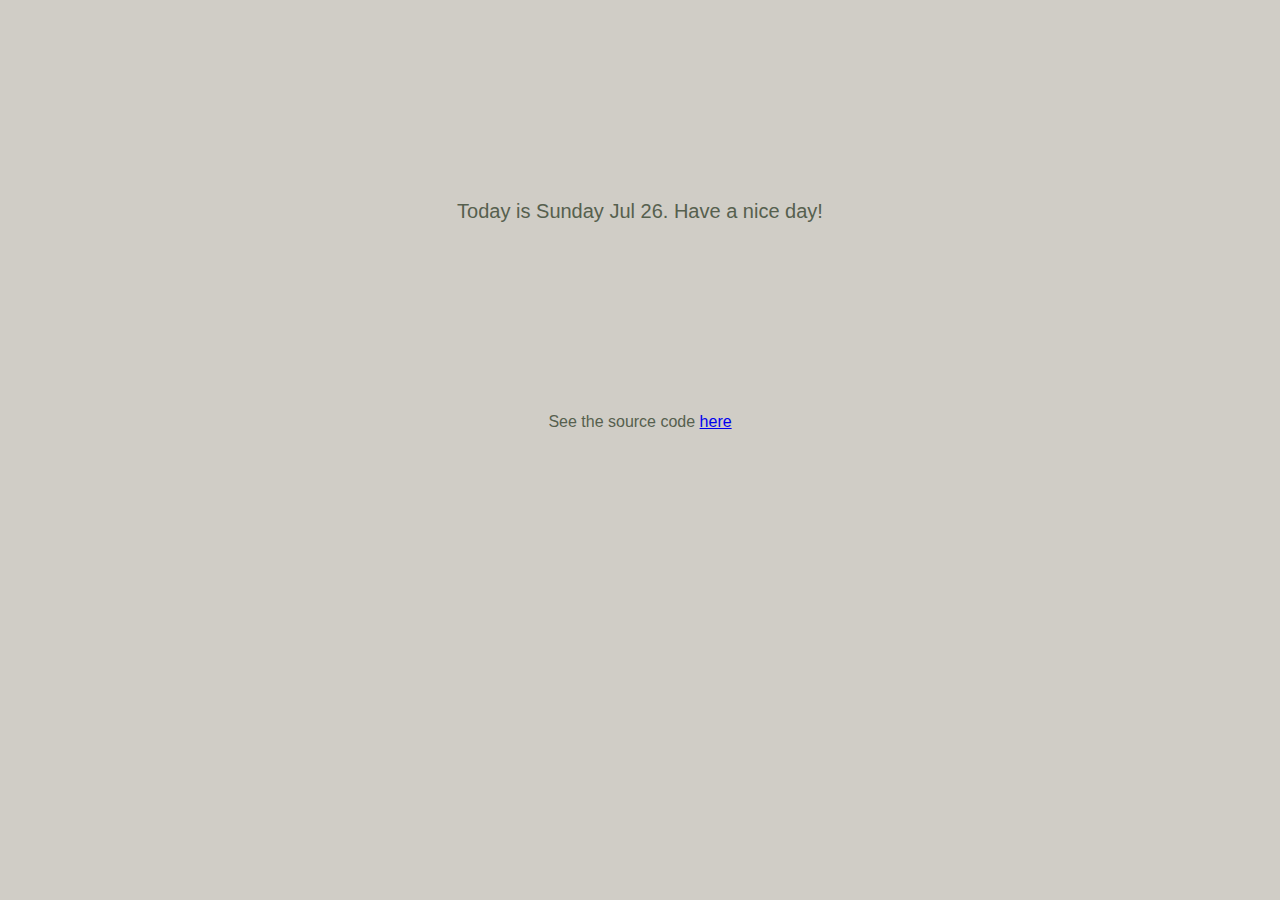
==== index.html @ a78f7fa2 "Add files via upload" ====
<!DOCTYPE html>
<html lang="en">
<head>
	<meta charset="UTF-8" name="viewport" content="width=device-width, initial-scale=1">
	<title>Canvas Clock</title>
	<style type="text/css">
		body {
			background-color: #D0CDC6;
		}
		#greet {
			text-align: center;
			margin-top: 200px;
			font-size: 20px;
			font-family: sans-serif;
			color: #56604E;
		}
		.clock {
			text-align: center;
			
		}
		#code {
			text-align: center;
			font-family: sans-serif;
			color: #56604E;
			font-size: 16px;
		}
		
	</style>
</head>
<body>
	<p id='greet'>Hello</p>
	<div class="clock">
		<canvas id="clock" ></canvas>
	</div>
	<p id='code'>See the source code <a href="https://github.com/JinWangQ/clock-by-canvas">here</a></p>
	
	<script type="text/javascript" src="clock.js"></script>
	
	
	
	<script>
		var now2 = new Date();
		var year = now2.getFullYear();
		var mo = ['Jan', 'Feb', 'Mar', 'Apr', 'May', 'Jun', 'Jul', 'Aug', 'Sep', 'Oct', 'Nov', 'Dec'];
		var month = mo[now2.getMonth()];
		var date = now2.getDate();
		var week = ['Sunday', 'Monday', 'Tuesday', 'Wednesday', 'Thursday', 'Friday', 'Saturday'];
		var day = week[now2.getDay()];

		document.getElementById('greet').innerHTML = 'Today is ' + day + ' ' + month + ' ' + date + '. Have a nice day!';

	</script>
	
</body>
</html>
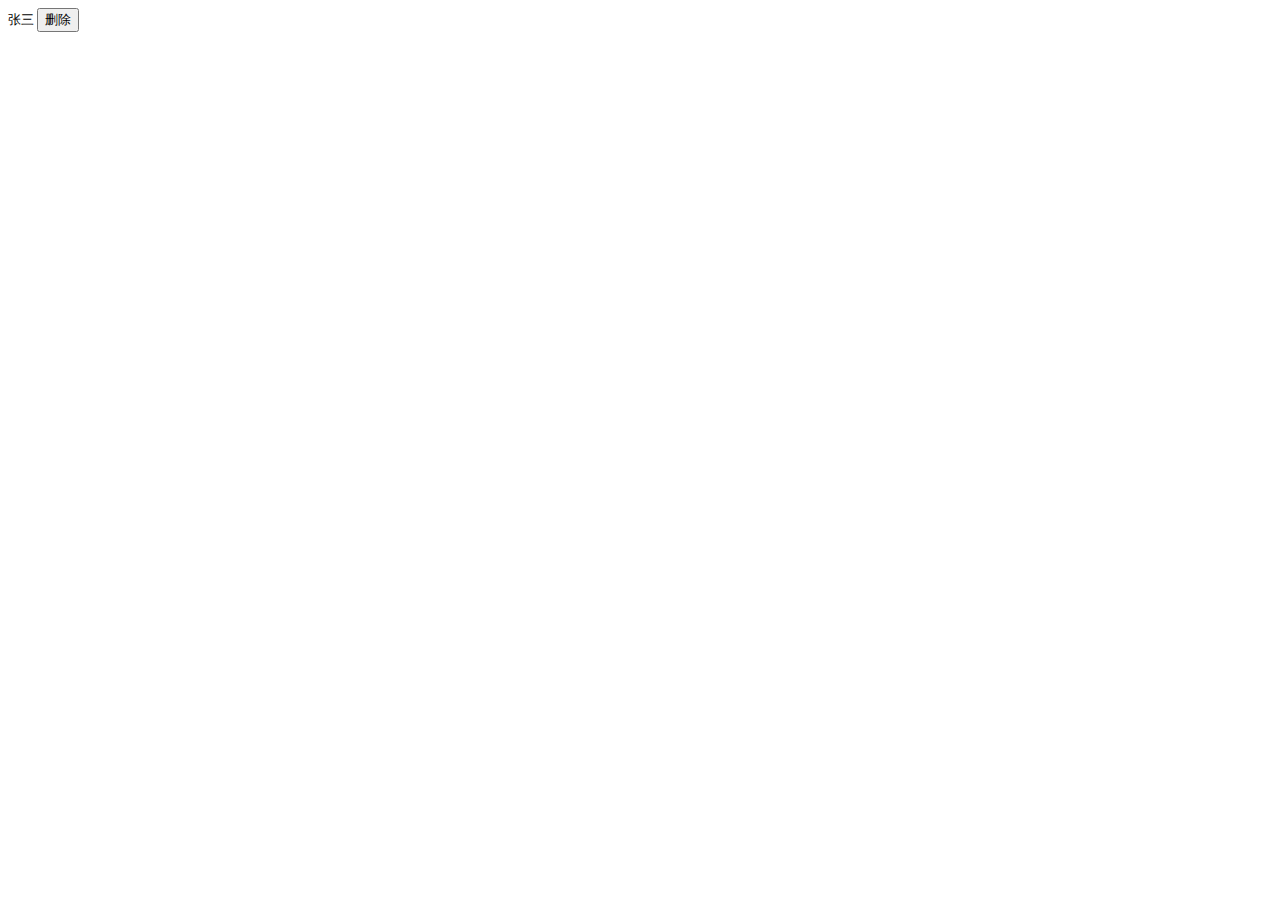
==== commit f2123429: "first commit demo" ====
--- a/index.html
+++ b/index.html
@@ -1,55 +1,54 @@
 <!DOCTYPE html>
 <html lang="en">
-<head>
-	<meta charset="UTF-8" name="viewport" content="width=device-width, initial-scale=1">
-	<title>Canvas Clock</title>
-	<style type="text/css">
-		body {
-			background-color: #D0CDC6;
-		}
-		#greet {
-			text-align: center;
-			margin-top: 200px;
-			font-size: 20px;
-			font-family: sans-serif;
-			color: #56604E;
-		}
-		.clock {
-			text-align: center;
-			
-		}
-		#code {
-			text-align: center;
-			font-family: sans-serif;
-			color: #56604E;
-			font-size: 16px;
-		}
-		
-	</style>
-</head>
-<body>
-	<p id='greet'>Hello</p>
-	<div class="clock">
-		<canvas id="clock" ></canvas>
-	</div>
-	<p id='code'>See the source code <a href="https://github.com/JinWangQ/clock-by-canvas">here</a></p>
-	
-	<script type="text/javascript" src="clock.js"></script>
-	
-	
-	
-	<script>
-		var now2 = new Date();
-		var year = now2.getFullYear();
-		var mo = ['Jan', 'Feb', 'Mar', 'Apr', 'May', 'Jun', 'Jul', 'Aug', 'Sep', 'Oct', 'Nov', 'Dec'];
-		var month = mo[now2.getMonth()];
-		var date = now2.getDate();
-		var week = ['Sunday', 'Monday', 'Tuesday', 'Wednesday', 'Thursday', 'Friday', 'Saturday'];
-		var day = week[now2.getDay()];
+    <head>
+        <meta charset="utf-8">
+        <link href="http://www.imooc.com/data/jquery-ui.css" rel="stylesheet" type="text/css" />
+        <link href="css/style.css" rel="stylesheet" type="text/css" />
+        <script src="http://www.imooc.com/data/jquery-1.8.2.min.js" type="text/javascript"></script>
+        <script src="http://www.imooc.com/data/jquery-ui-1.9.2.min.js" type="text/javascript"></script>    </head>
+         <body>
+           <div id="divtest">
+            <div class="content">
+                <span id="spnName" class="fl">张三</span>
+                <input id="btnDelete" type="button" value="删除"  class="fr"/>
+            </div>
+            <div id='dialog-modal'></div>
+          </div>
 
-		document.getElementById('greet').innerHTML = 'Today is ' + day + ' ' + month + ' ' + date + '. Have a nice day!';
+        <script type="text/javascript">
+            $(function () {
+                $("#btnDelete").bind("click", function () { //询问按钮事件
+                    if ($("#spnName").html() != null) { //如果对象不为空
+                        sys_Confirm("您真的要删除该条记录吗？");
+                        return false;
+                    }
+                });
+            });
+            function sys_Confirm(content) { //弹出询问信息窗口
+                $("#dialog-modal").dialog({
+                    height: 140,
+                    modal: true,
+                    title: '系统提示',
+                    hide: 'slide',
+                    buttons: {
+                        '确定': function () {
+                            $("#spnName").remove();
+                            $(this).dialog("close");
+                        },
+                        '取消': function () {
+                            $(this).dialog("close");
+                        }
+                        },
+                       open: function (event, ui) {
+                        $(this).html("");
+                        $(this).append("<p>" + content + "</p>");
+                    }
+                });
+            }
+        </script>
+        <script type="text/javascript">
+            
+        </script>
+    </body>
 
-	</script>
-	
-</body>
 </html>--- a/css/style.css
+++ b/css/style.css
@@ -0,0 +1,10 @@
+#divtest
+{
+    width: 282px;
+    font-size: 13px;
+}
+ul li
+{
+    height: 23px;
+    line-height: 23px;
+}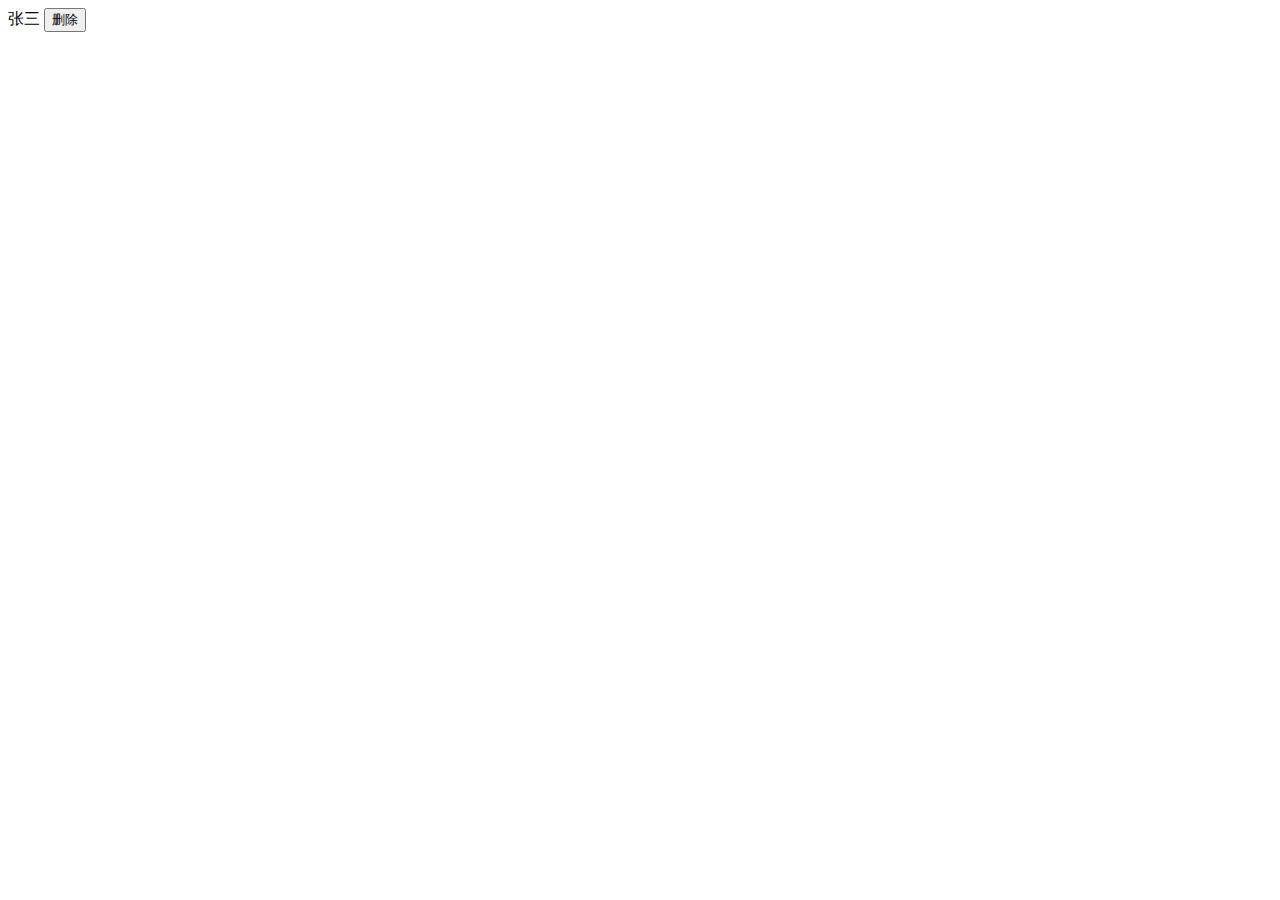
==== commit 50292ce0: "jquery api和函数" ====
--- a/index.html
+++ b/index.html
@@ -1,54 +1,90 @@
 <!DOCTYPE html>
 <html lang="en">
-    <head>
-        <meta charset="utf-8">
-        <link href="http://www.imooc.com/data/jquery-ui.css" rel="stylesheet" type="text/css" />
-        <link href="css/style.css" rel="stylesheet" type="text/css" />
-        <script src="http://www.imooc.com/data/jquery-1.8.2.min.js" type="text/javascript"></script>
-        <script src="http://www.imooc.com/data/jquery-ui-1.9.2.min.js" type="text/javascript"></script>    </head>
-         <body>
-           <div id="divtest">
-            <div class="content">
-                <span id="spnName" class="fl">张三</span>
-                <input id="btnDelete" type="button" value="删除"  class="fr"/>
-            </div>
-            <div id='dialog-modal'></div>
-          </div>
 
-        <script type="text/javascript">
-            $(function () {
-                $("#btnDelete").bind("click", function () { //询问按钮事件
-                    if ($("#spnName").html() != null) { //如果对象不为空
-                        sys_Confirm("您真的要删除该条记录吗？");
-                        return false;
-                    }
-                });
+<head>
+    <meta charset="utf-8">
+    <title>获取浏览器名称和版本号</title>
+    <link href="style.css" rel="stylesheet" type="text/css" />
+    <script src="http://www.imooc.com/data/jquery-1.8.2.min.js" type="text/javascript"></script>
+    </head>
+<body>
+    <div id="divtest">
+        <div class="content">
+            <span id="spnName" class="fl">张三</span>
+            <input id="btnDelete" type="button" value="删除" class="fr" />
+        </div>
+        <div id='dialog-modal'></div>
+    </div>
+    <script type="text/javascript">
+    $(function() {
+        $("#btnDelete").bind("click", function() { //询问按钮事件
+            if ($("#spnName").html() != null) { //如果对象不为空
+                sys_Confirm("您真的要删除该条记录吗？");
+                return false;
+            }
+        });
+    });
+
+    function sys_Confirm(content) { //弹出询问信息窗口
+        $("#dialog-modal").dialog({
+            height: 140,
+            modal: true,
+            title: '系统提示',
+            hide: 'slide',
+            buttons: {
+                '确定': function() {
+                    $("#spnName").remove();
+                    $(this).dialog("close");
+                },
+                '取消': function() {
+                    $(this).dialog("close");
+                }
+            },
+                open: function(event, ui) {
+                $(this).html("");
+                $(this).append("<p>" + content + "</p>");
+            }
+        });
+    }
+    </script>
+
+
+    <script type="text/javascript">
+        $(function(){
+            $("#btnDelete").bind("click",function(){
+                if ($("#spnName").html()!=null) {
+                    sys_Confirm("你真的要删除这条记录吗");
+                    return false;
+                } 
             });
-            function sys_Confirm(content) { //弹出询问信息窗口
-                $("#dialog-modal").dialog({
-                    height: 140,
-                    modal: true,
-                    title: '系统提示',
-                    hide: 'slide',
-                    buttons: {
-                        '确定': function () {
-                            $("#spnName").remove();
-                            $(this).dialog("close");
-                        },
-                        '取消': function () {
-                            $(this).dialog("close");
-                        }
-                        },
-                       open: function (event, ui) {
-                        $(this).html("");
-                        $(this).append("<p>" + content + "</p>");
-                    }
-                });
-            }
-        </script>
-        <script type="text/javascript">
-            
-        </script>
-    </body>
+        });
+        //弹出询问信息窗口
+        function sys_Confirm(content){
+            $("#dialog-modal").dialog({
+                height:150,
+                modal:true,
+                title:'系统显示',
+                hide:'slide',
+                buttons:{
+                '确定':function(){
+                    $("#spnName").remove();
+                    $(this).dialog("close")
+                }
+                '取消':function(){
+                    $(this).dialog("close")
+                }
+                'open':function(event,ui){
+                    $(this).html('');
+                    $(this).append("<p>"+content+"</p>")
+                }
+
+
+                }
+               
+            });
+
+        }
+    </script>
+</body>
 
 </html>